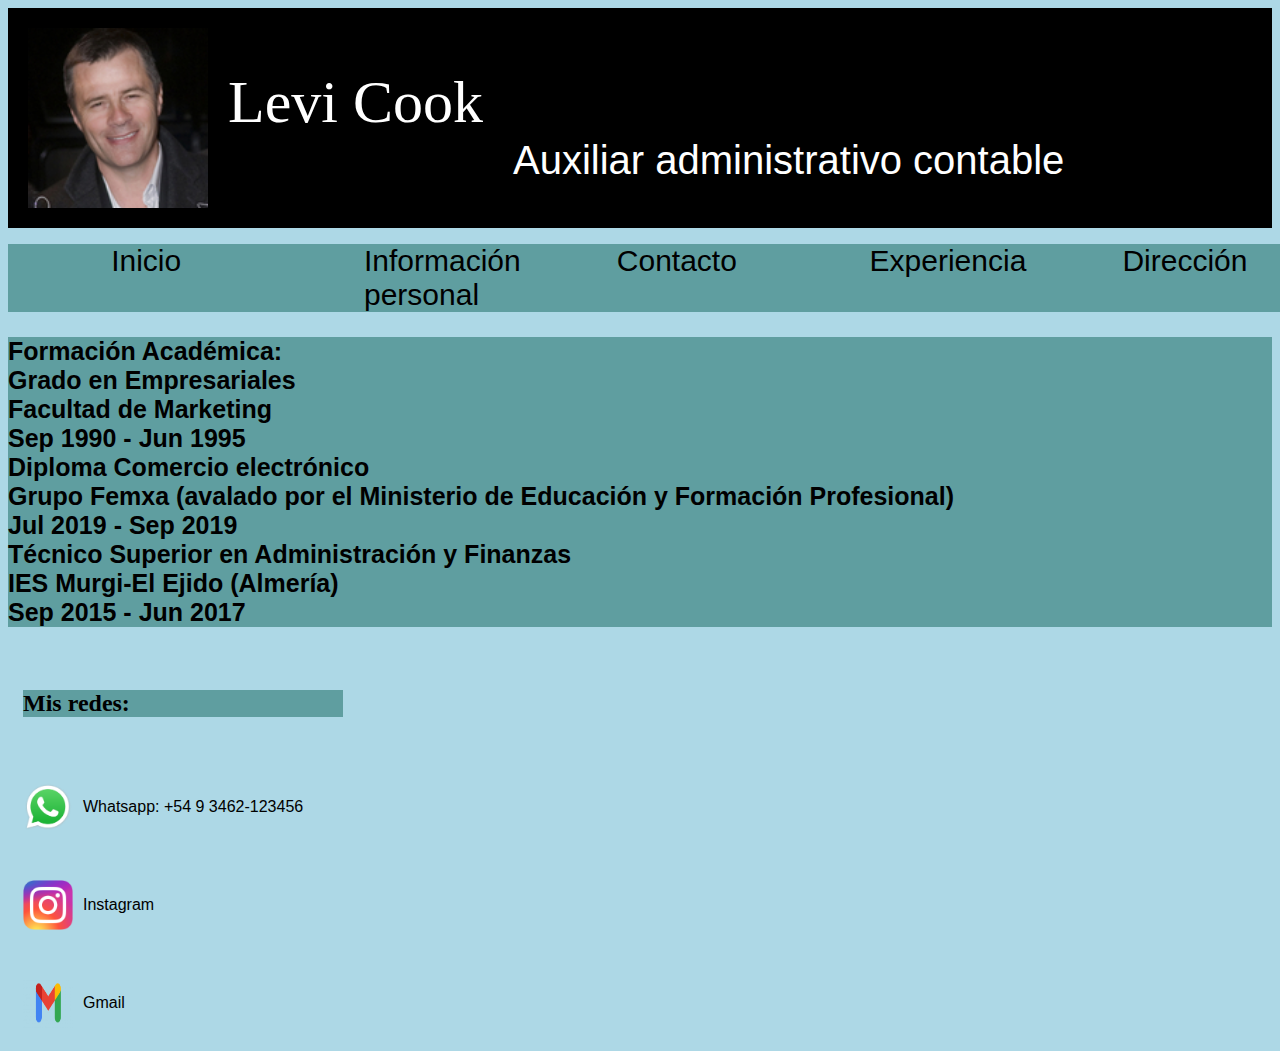
==== index.html @ e533f006 "first commit" ====
<!DOCTYPE html>
<html lang="en">
<head>
    <meta charset="UTF-8">
    <meta http-equiv="X-UA-Compatible" content="IE=edge">
    <meta name="viewport" content="width=device-width, initial-scale=1.0">
    <link rel="stylesheet" href="./scss/estilos.css">
    <link rel="shortcut icon" href="./img/curriculum-vitae-logo1.jpg">
    <title>Currículum Vitae</title>
</head>
<body>
    <header>
        <img class="fotoperfil" src="./img/24cvexample.jpg" alt="cvpic">
        <p class="nombre">Levi Cook</p> 
        <p class="profesion">Auxiliar administrativo contable</p>
    </header>
    
     <nav>
        <ul>
            <li><a href="#">Inicio</a></li>
            <li><a href="./vistas/info.html">Información personal</a></li>
            <li><a href="./vistas/contacto.html">Contacto</a></li>
            <li><a href="./vistas/experiencia.html">Experiencia</a></li>
            <li><a href="./vistas/direccion.html">Dirección</a></li>
        </ul>
     </nav>
    <h1>
        <p>
            <div>Formación Académica:</div>

    
            <div>Grado en Empresariales</div>

            <div>Facultad de Marketing</div>

            <div>Sep 1990 - Jun 1995</div>

            

            <div>Diploma Comercio electrónico</div>

            <div>Grupo Femxa (avalado por el Ministerio de Educación y Formación Profesional)</div>

            <div>Jul 2019 - Sep 2019</div>

            

            <div>Técnico Superior en Administración y Finanzas</div> 

            <div>IES Murgi-El Ejido (Almería)</div> 

            <div>Sep 2015 - Jun 2017</div>
        </p>
    </h1>    
    
    
</body>
<footer>
    <h4>Mis redes:</h4>
    <br>
        <nav>
        <div>
            <a href="https://web.whatsapp.com/" target="_blank">
            <img src="./img/WhatsApp.png" alt="Whatsapp" width="50" height="50">
            Whatsapp: +54 9 3462-123456
            </a>
        </div>
        </nav>
    <br>
        <nav>
        <div>
            <a href="https://www.instagram.com" target="_blank">
            <img src="./img/Instagram.png" alt="Instagram" width="50" height="50">
            Instagram
            </a>
        </div>
        </nav>
    <br>
        <nav>
        <div>
            <a data-bind="'href:mailto' + emailcontacto()" href="mailto:jonarandi@gmail.com" target="_blank">
            <img src="./img/Gmail-logo-500x281.png" alt="Gmail" width="50" height="50">
            Gmail
            </a>
        </div>
        </nav>
</footer>
</html>
---- scss/estilos.css ----
body {
    background-color: lightblue;
    

}

header{
    color: white;
    background-color: black;
    display: flex;
    font-size: 50px;
    font-family: "Montserrat", sans-serif;
    
   
    
    
}
ul {
    display: flex;
    width: 100%;
    background-color: cadetblue;
  }
  
  ul li {
    display: inline-block;
    width: 20%;
    position: relative;
    font-size: 30px;
    margin-left: 5%;
  }
  li a:hover {
    color: white;
  }
  
  li a {
    text-decoration: none;
    color: black;
    text-align: center;
    align-items: center;
    font-family: Arial, Helvetica, sans-serif;
  }
  .fotoperfil{
    margin: 10px;
    padding: 10px;
    width: 180px;
    height: 180px;
   
  }
  .nombre{
    text-align: start;
    font-size: 60px;
    font-family: Georgia, 'Times New Roman', Times, serif;

   
  }
  .profesion{
    text-align: end;
    font-size: 40px;
    padding-top: 90px;
    padding-left: 30px;
  }
  h1{
    background-color: cadetblue;
    font-size: 25px;
    font-family: Arial, Helvetica, sans-serif;
  }
  footer a {
    text-decoration: none;
    font-family: "Montserrat", sans-serif;
    font-size: 16px;
    display: flex;
    flex-direction: row;
    align-items: center;
    color: black;
    padding: 5px;
  }
  
  footer a img {
    padding: 10px;
  }
  
  h4 {
    color: black;
    font-size: x-large;
    font-family: Cambria, Cochin, Georgia, Times, "Times New Roman", serif;
    margin-left: 15px;
    background-color: cadetblue;
    width: 320px;
  }
  
  footer {
    margin-top: 5%;
  }
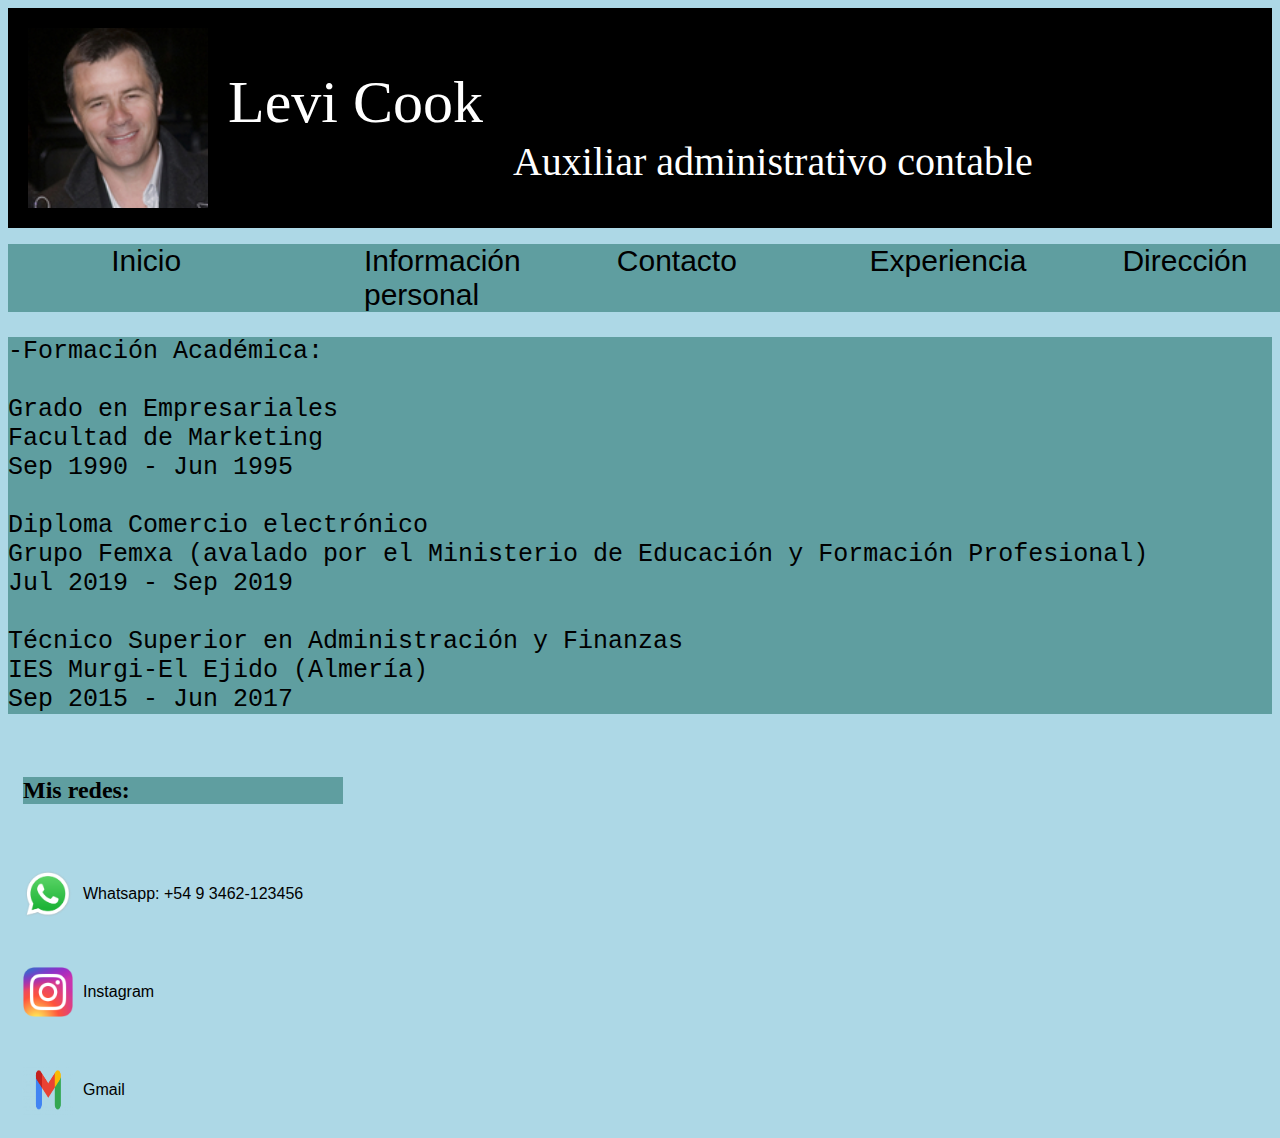
==== commit 259d29e1: "segundo commit" ====
--- a/index.html
+++ b/index.html
@@ -26,29 +26,20 @@
      </nav>
     <h1>
         <p>
-            <div>Formación Académica:</div>
-
-    
+            <div class="formacion">-Formación Académica:</div>
+            <br>
             <div>Grado en Empresariales</div>
-
             <div>Facultad de Marketing</div>
-
             <div>Sep 1990 - Jun 1995</div>
-
+            <br>
             
-
             <div>Diploma Comercio electrónico</div>
-
             <div>Grupo Femxa (avalado por el Ministerio de Educación y Formación Profesional)</div>
-
             <div>Jul 2019 - Sep 2019</div>
-
+            <br>
             
-
             <div>Técnico Superior en Administración y Finanzas</div> 
-
             <div>IES Murgi-El Ejido (Almería)</div> 
-
             <div>Sep 2015 - Jun 2017</div>
         </p>
     </h1>    
--- a/scss/estilos.css
+++ b/scss/estilos.css
@@ -58,11 +58,15 @@
     font-size: 40px;
     padding-top: 90px;
     padding-left: 30px;
+    font-family: Georgia, 'Times New Roman', Times, serif;
   }
   h1{
     background-color: cadetblue;
     font-size: 25px;
-    font-family: Arial, Helvetica, sans-serif;
+    font-family: monospace;
+    font-weight: normal;
+    
+
   }
   footer a {
     text-decoration: none;
@@ -91,4 +95,16 @@
   footer {
     margin-top: 5%;
   }
-  +
+  .formulario__contacto {
+    margin-top: 16px;
+    margin-bottom: 16px;
+  }
+  
+ .formulario__contacto label {
+    display: block;
+  }
+  
+  .formulario__contacto textarea {
+    display: block;
+  }